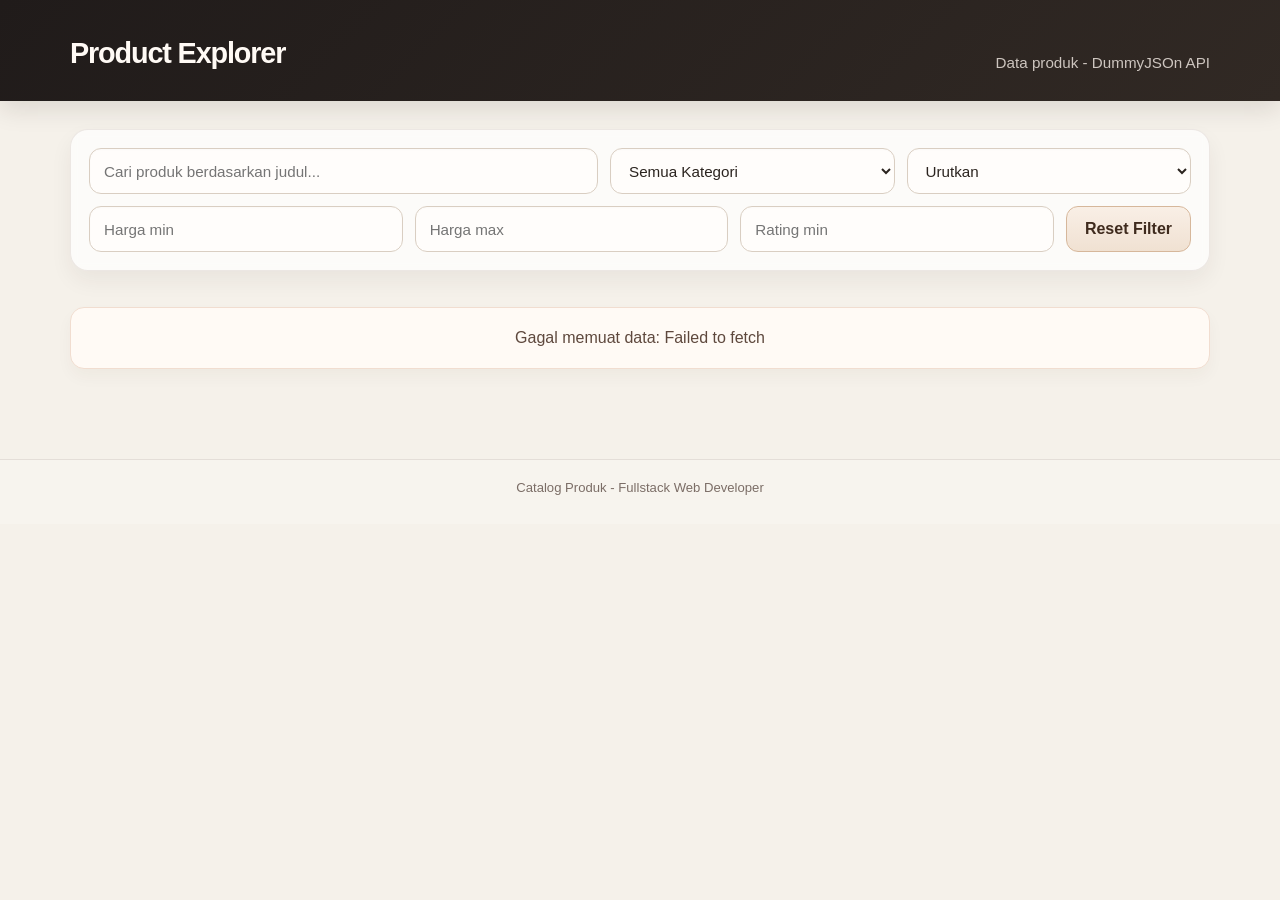
==== bagian26/index.html @ bdf98fe6 "rename" ====
<!DOCTYPE html>
<html lang="id">
<head>
  <meta charset="UTF-8">
  <meta name="viewport" content="width=device-width, initial-scale=1.0">
  <title>Product Explorer</title>
  <link rel="stylesheet" href="style.css">
</head>
<body>

  <header class="site-header">
    <div class="container">
      <h1>Product Explorer</h1>
      <p class="subtitle">Data produk - DummyJSOn API</p>
    </div>
  </header>

  <main class="container">

    <section class="filters">
      <div class="filter-row">
        <input type="text" id="search-input" placeholder="Cari produk berdasarkan judul...">
        <select id="category-select">
          <option value="all">Semua Kategori</option>
        </select>
        <select id="sort-select">
          <option value="default">Urutkan</option>
          <option value="price-asc">Harga: Rendah ke Tinggi</option>
          <option value="price-desc">Harga: Tinggi ke Rendah</option>
          <option value="rating">Rating Tertinggi</option>
          <option value="title">Judul (A-Z)</option>
        </select>
      </div>
      <div class="filter-row">
        <input type="number" id="min-price" placeholder="Harga min">
        <input type="number" id="max-price" placeholder="Harga max">
        <input type="number" id="min-rating" placeholder="Rating min" min="0" max="5" step="0.1">
        <button id="reset-filters" type="button">Reset Filter</button>
      </div>
    </section>

    <section id="stats-area" class="stats-area"></section>

    <p id="result-count" class="result-count"></p>

    <p id="status-area" class="status-area" hidden></p>

    <section id="product-list" class="product-list"></section>

  </main>

  <footer class="site-footer">
    <div class="container">
      <p>Catalog Produk - Fullstack Web Developer</p>
    </div>
  </footer>

  <script type="module" src="js/Main.js"></script>
</body>
</html>
---- bagian26/style.css ----
/* ---------- Reset dasar ---------- */
* {
  box-sizing: border-box;
  margin: 0;
  padding: 0;
}

html {
  scroll-behavior: smooth;
}

body {
  font-family: "Segoe UI", Tahoma, Geneva, Verdana, sans-serif;
  background: #f5f1ea;
  color: #1f1b19;
  line-height: 1.5;
}

img {
  max-width: 100%;
  display: block;
}

button,
input,
select {
  font: inherit;
}

.container {
  max-width: 1180px;
  margin: 0 auto;
  padding: 0 20px;
}

/* ---------- Header ---------- */

.site-header {
  background: linear-gradient(135deg, #201b1a 0%, #312924 100%);
  color: #fffaf5;
  padding: 32px 0 26px;
  box-shadow: 0 8px 24px rgba(39, 25, 19, 0.12);
}

.site-header .container {
  display: flex;
  align-items: end;
  justify-content: space-between;
  gap: 16px;
}

.site-header h1 {
  font-size: clamp(1.8rem, 2vw, 2.5rem);
  font-weight: 700;
  letter-spacing: -0.04em;
}

.site-header .subtitle {
  color: rgba(255, 247, 240, 0.76);
  font-size: 0.95rem;
  margin-top: 6px;
}

/* ---------- Filters ---------- */

main.container {
  padding-top: 28px;
  padding-bottom: 40px;
}

.filters {
  margin-top: 0;
  background: rgba(255, 255, 255, 0.72);
  backdrop-filter: blur(4px);
  border: 1px solid rgba(112, 86, 64, 0.12);
  border-radius: 18px;
  padding: 18px;
  box-shadow: 0 10px 22px rgba(56, 42, 34, 0.06);
}

.filter-row {
  display: flex;
  flex-wrap: wrap;
  gap: 12px;
  margin-bottom: 12px;
}

.filter-row:last-child {
  margin-bottom: 0;
}

.filter-row input,
.filter-row select {
  height: 46px;
  padding: 10px 14px;
  border: 1px solid #d9cec2;
  border-radius: 12px;
  font-size: 0.95rem;
  background: #fffdfb;
  color: #2b241f;
  box-shadow: inset 0 1px 2px rgba(0, 0, 0, 0.02);
}

.filter-row input:focus,
.filter-row select:focus {
  outline: none;
  border-color: #b37a4d;
  box-shadow: 0 0 0 4px rgba(179, 122, 77, 0.12);
}

#search-input {
  flex: 2 1 300px;
  min-width: 220px;
}

#category-select,
#sort-select {
  flex: 1 1 180px;
  min-width: 160px;
}

#min-price,
#max-price,
#min-rating {
  flex: 1 1 140px;
  min-width: 120px;
}

#reset-filters {
  height: 46px;
  padding: 0 18px;
  border: 1px solid #d6b79b;
  border-radius: 12px;
  background: linear-gradient(180deg, #f9efe6 0%, #f0e1d2 100%);
  color: #3f2b1e;
  font-weight: 600;
  cursor: pointer;
  transition: transform 0.18s ease, box-shadow 0.18s ease;
}

#reset-filters:hover {
  transform: translateY(-1px);
  box-shadow: 0 6px 14px rgba(125, 81, 38, 0.12);
}

/* ---------- Statistics ---------- */

.stats-area {
  margin-top: 18px;
  display: grid;
  grid-template-columns: repeat(auto-fit, minmax(140px, 1fr));
  gap: 12px;
}

.stat-item {
  background: #fff;
  border: 1px solid #e7dccd;
  border-radius: 16px;
  padding: 16px 12px;
  text-align: center;
  box-shadow: 0 8px 18px rgba(71, 50, 35, 0.04);
}

.stat-value {
  display: block;
  font-size: 1.2rem;
  font-weight: 700;
  color: #2a201d;
}

.stat-label {
  display: block;
  font-size: 0.76rem;
  color: #72665f;
  margin-top: 4px;
  letter-spacing: 0.02em;
}

/* ---------- Result count / status ---------- */

.result-count {
  margin-top: 18px;
  font-size: 0.88rem;
  color: #5f544d;
  font-weight: 600;
}

.status-area {
  margin-top: 18px;
  padding: 18px 16px;
  background: #fffaf5;
  border: 1px solid #f1ddd0;
  border-radius: 14px;
  text-align: center;
  color: #5e483d;
  box-shadow: 0 8px 16px rgba(78, 47, 28, 0.04);
}

/* ---------- Product list ---------- */

.product-list {
  margin-top: 18px;
  display: grid;
  grid-template-columns: repeat(auto-fill, minmax(230px, 1fr));
  gap: 18px;
  padding-bottom: 32px;
}

.product-card {
  background: #fff;
  border: 1px solid #eadfcf;
  border-radius: 20px;
  display: flex;
  flex-direction: column;
  overflow: hidden;
  box-shadow: 0 10px 24px rgba(68, 42, 24, 0.06);
  transition: transform 0.2s ease, box-shadow 0.2s ease;
}

.product-card:hover {
  transform: translateY(-3px);
  box-shadow: 0 16px 28px rgba(68, 42, 24, 0.09);
}

.product-thumb {
  aspect-ratio: 1 / 1;
  overflow: hidden;
  background: #f0ece8;
}

.product-thumb img {
  width: 100%;
  height: 100%;
  object-fit: cover;
  display: block;
  transition: transform 0.3s ease;
}

.product-card:hover .product-thumb img {
  transform: scale(1.03);
}

.product-body {
  padding: 14px 14px 16px;
  display: flex;
  flex-direction: column;
  flex: 1;
}

.product-title {
  font-size: 1rem;
  font-weight: 700;
  margin-bottom: 6px;
  color: #251d1a;
  line-height: 1.35;
  min-height: 44px;
}

.product-category {
  font-size: 0.76rem;
  color: #857872;
  margin-bottom: 10px;
  text-transform: uppercase;
  letter-spacing: 0.05em;
}

.product-meta {
  display: flex;
  justify-content: space-between;
  align-items: center;
  gap: 8px;
  margin-bottom: 8px;
}

.product-price {
  font-size: 1.08rem;
  font-weight: 800;
  color: #1c4d3c;
}

.product-rating {
  color: #bd7c2a;
  font-weight: 700;
  font-size: 0.84rem;
}

.product-stock {
  font-size: 0.8rem;
  color: #5d564f;
  margin-bottom: 12px;
}

.product-stock.low-stock {
  color: #a84933;
  font-weight: 600;
}

.fav-btn {
  width: 100%;
  padding: 10px 12px;
  font-size: 0.82rem;
  border: 1px solid #e7d7c3;
  border-radius: 12px;
  background: #f8f2eb;
  color: #453730;
  cursor: pointer;
  font-weight: 600;
  transition: all 0.18s ease;
}

.fav-btn:hover {
  background: #f2e7db;
}

.fav-btn.is-fav {
  background: #f4d9b4;
  border-color: #d9a96a;
  color: #4b311b;
}

/* ---------- Footer ---------- */

.site-footer {
  border-top: 1px solid rgba(92, 70, 58, 0.12);
  padding: 18px 0 26px;
  text-align: center;
  font-size: 0.82rem;
  color: #7b6d66;
  background: rgba(255, 255, 255, 0.2);
}
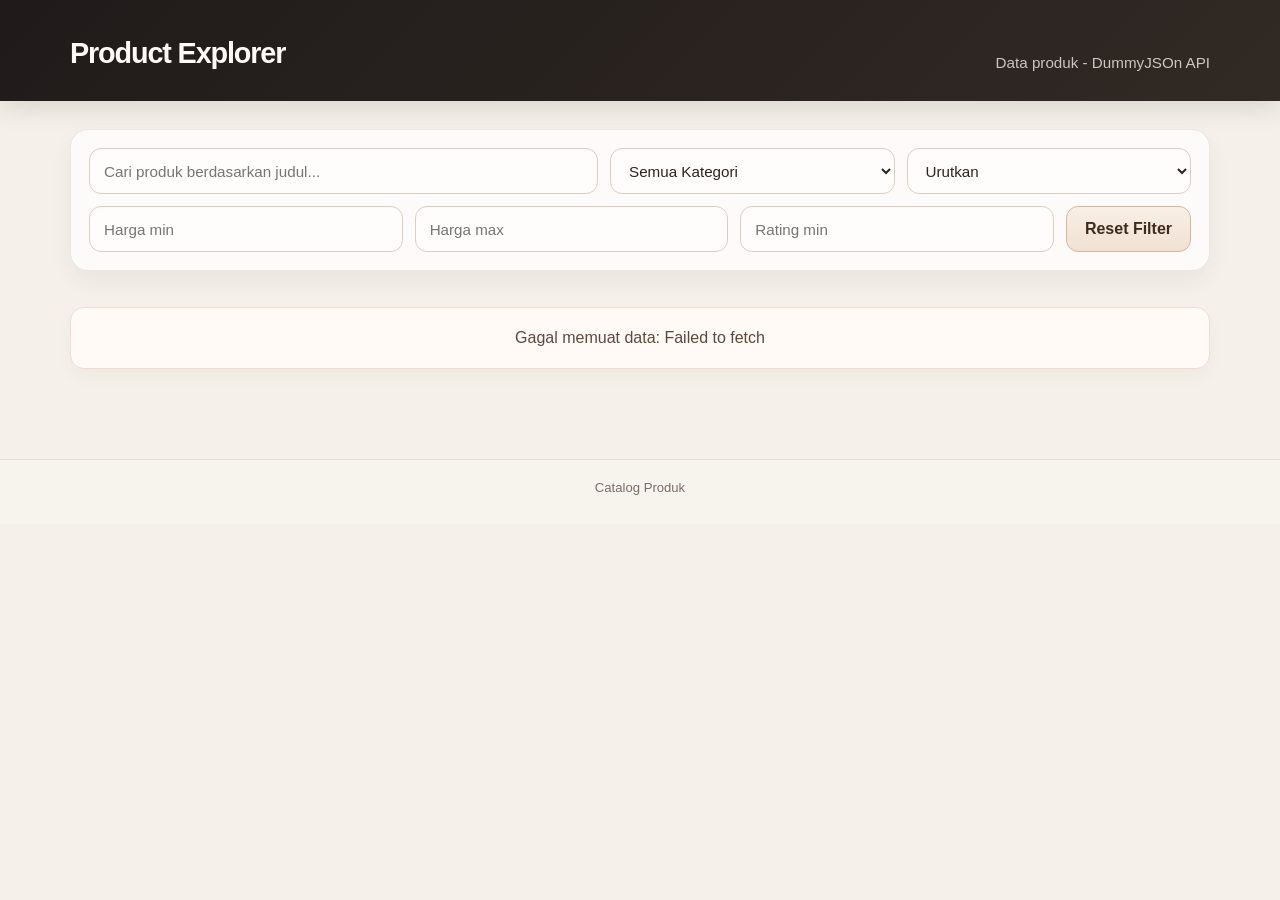
==== commit 1a77b738: "fixing" ====
--- a/bagian26/index.html
+++ b/bagian26/index.html
@@ -51,7 +51,7 @@
 
   <footer class="site-footer">
     <div class="container">
-      <p>Catalog Produk - Fullstack Web Developer</p>
+      <p>Catalog Produk</p>
     </div>
   </footer>
 
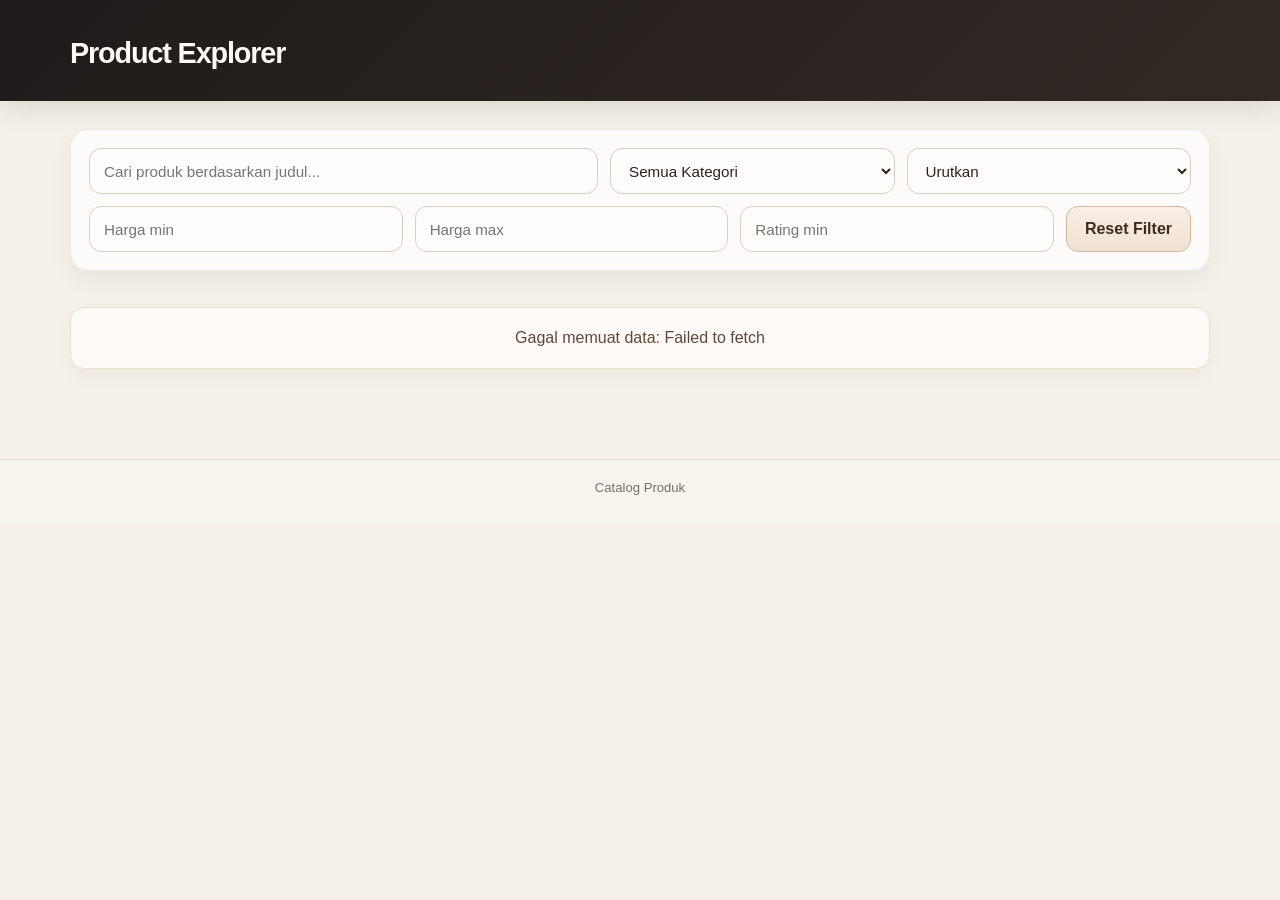
==== commit 7c1a1cb4: "lit" ====
--- a/bagian26/index.html
+++ b/bagian26/index.html
@@ -11,7 +11,6 @@
   <header class="site-header">
     <div class="container">
       <h1>Product Explorer</h1>
-      <p class="subtitle">Data produk - DummyJSOn API</p>
     </div>
   </header>
 
